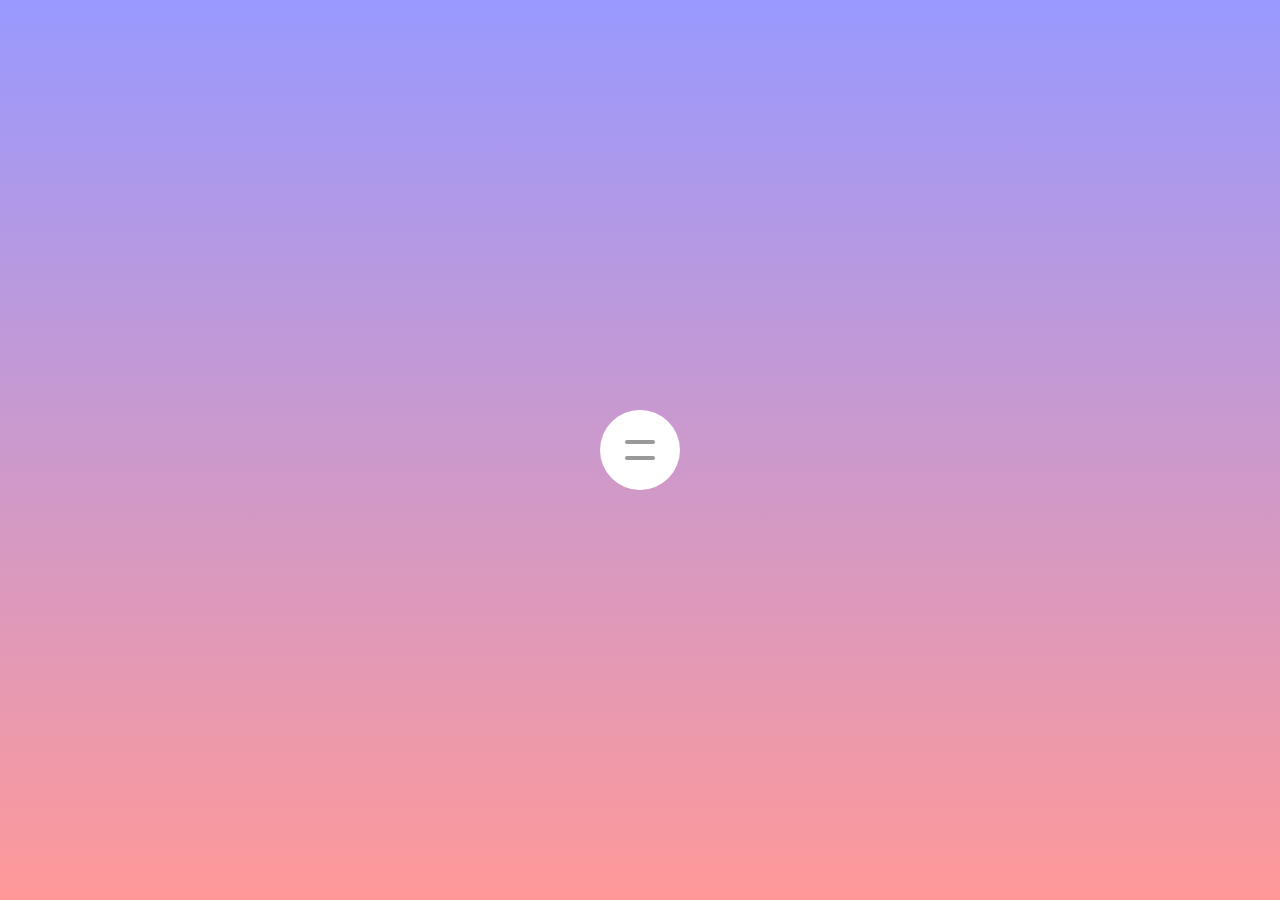
==== index.html @ 33561e9d "Rename ttt.html to index.html" ====
<!DOCTYPE html>
<html lang="zh-CN">

<head>
  <meta charset="UTF-8" />
  <meta name="viewport" content="width=device-width, initial-scale=1.0" />
  <title>HTML+CSS 伸缩式导航栏</title>
  <style>
    * {
      /* 页面初始化 清除页面元素原有的内外边距 */
      padding: 0;
      margin: 0;
    }

    body {
      height: 100vh;
      /* 背景渐变色 */
      background: linear-gradient(#99f, #f99);
    }

    body,
    .navbar,
    .navbar ul {
      /* 三个元素都需要弹性布局 写一块 */
      display: flex;
      justify-content: center;
      align-items: center;
    }

    .navbar {
      /* 相对定位 */
      position: relative;
      padding: 20px;
      border-radius: 50px;
      background-color: #fff;
    }

    .navbar input {
      width: 40px;
      height: 40px;
      /* 鼠标移入变小手 */
      cursor: pointer;
      /* 不透明度为0 直接变透明 */
      opacity: 0;
    }

    .navbar span {
      /* 绝对定位 */
      position: absolute;
      left: 25px;
      /* 现将两条线都放到一起 然后单独设置第二条线的位置 calc方法可以自动计算数值 */
      top: calc(50% - 10px);
      width: 30px;
      height: 4px;
      border-radius: 15px;
      background-color: #999;
      /* 这里在解决一个问题 现在span覆盖着复选框 我们鼠标放到span点不中复选框  写这个属性就能解决这个问题 即便鼠标放到span上点击也能够选中或者未选中复选框*/
      pointer-events: none;
      /* 收回来的时候过渡刚好相反 */
      transition: transform 0.3s ease-in-out, top 0.3s ease-in-out 0.3s;
    }

    /* 因为第二条线在navbar这个元素内的第三个位置 所以这里写3 */
    .navbar span:nth-child(3) {
      top: calc(50% + 6px);
    }

    .navbar ul {
      width: 0;
      /* 溢出隐藏 */
      overflow: hidden;
      /* 现在这个盒子是扁的 待会解决这个问题 */
      /* 这个问题出现的原因是 文字被换行显示了 两个汉字竖着排列了 就撑大盒子了 */
      /* 这个属性可以让文字就在一行排列 不换行 */
      white-space: nowrap;
      transition: all 0.5s;
    }

    .navbar ul li {
      list-style: none;
      margin: 0 15px;
    }

    .navbar ul li a {
      /* 取消下划线 */
      text-decoration: none;
      font-size: 20px;
      font-weight: 700;
      color: #333;
    }

    .navbar ul li a:hover {
      color: #fb7299;
    }

    /* :checked是当选中的复选框的时候 ~ 是兄弟选择器 查找同一级的ul */
    .navbar input:checked~ul {
      width: 350px;
    }

    .navbar input:checked~span:nth-child(2) {
      top: calc(50% - 2px);
      transform: rotate(-45deg);
      background-color: #fb7299;
      /* 现在速度太快了 加个过渡 */
      /* 这是先执行top 然后.3s后执行transform */
      transition: top 0.3s ease-in-out, transform 0.3s ease-in-out 0.3s;
    }

    .navbar input:checked~span:nth-child(3) {
      top: calc(50% - 2px);
      transform: rotate(45deg);
      background-color: #fb7299;
      transition: top 0.3s ease-in-out, transform 0.3s ease-in-out 0.3s;
    }
  </style>
</head>

<body>
  <div class="navbar">
    <input type="checkbox" />
    <span></span>
    <span></span>
    <ul>
      <li><a href="javascript:void(0)">点赞</a></li>
      <li><a href="javascript:void(0)">投币</a></li>
      <li><a href="javascript:void(0)">收藏</a></li>
      <li><a href="javascript:void(0)">关注</a></li>
      <li><a href="javascript:void(0)">分享</a></li>
    </ul>
  </div>
</body>

</html>
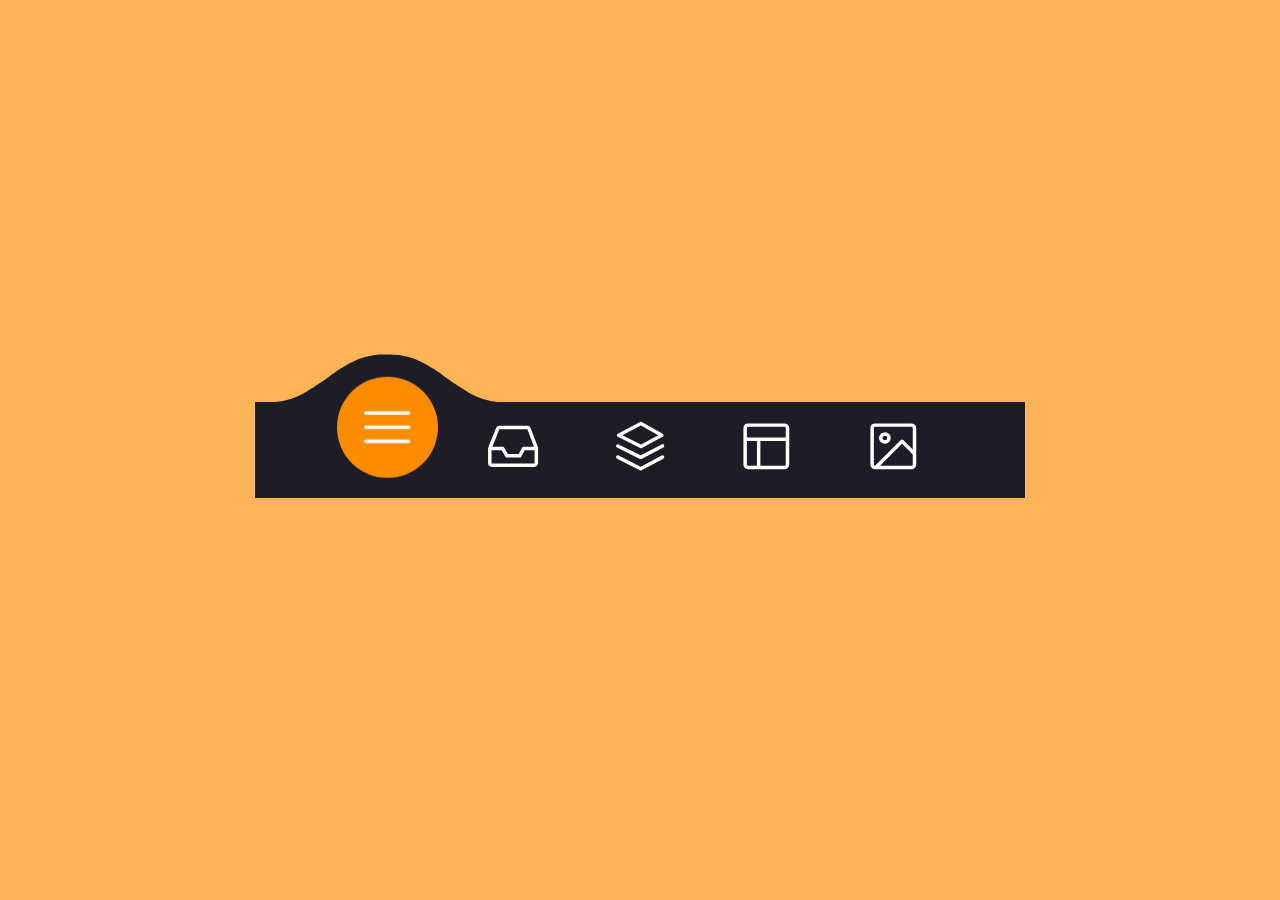
==== commit 50db860e: "Update index.html" ====
--- a/index.html
+++ b/index.html
@@ -1,134 +1,230 @@
 <!DOCTYPE html>
-<html lang="zh-CN">
+<html lang="en">
 
 <head>
-  <meta charset="UTF-8" />
-  <meta name="viewport" content="width=device-width, initial-scale=1.0" />
-  <title>HTML+CSS 伸缩式导航栏</title>
+  <meta charset="UTF-8">
+  <meta http-equiv="X-UA-Compatible" content="IE=edge">
+  <meta name="viewport" content="width=device-width, initial-scale=1.0">
+  <title>Document</title>
   <style>
-    * {
-      /* 页面初始化 清除页面元素原有的内外边距 */
-      padding: 0;
+    html {
+      box-sizing: border-box;
+      --bgColorMenu: #1d1d27;
+      --duration: .7s;
+    }
+
+    html *,
+    html *::before,
+    html *::after {
+      box-sizing: inherit;
+    }
+
+    body {
       margin: 0;
-    }
-
-    body {
+      display: flex;
       height: 100vh;
-      /* 背景渐变色 */
-      background: linear-gradient(#99f, #f99);
-    }
-
-    body,
-    .navbar,
-    .navbar ul {
-      /* 三个元素都需要弹性布局 写一块 */
+      overflow: hidden;
+      align-items: center;
+      justify-content: center;
+      background-color: #ffb457;
+      -webkit-tap-highlight-color: transparent;
+      transition: background-color var(--duration);
+    }
+
+    .menu {
+      margin: 0;
       display: flex;
+      /* Works well with 100% width  */
+      width: 32.05em;
+      font-size: 1.5em;
+      padding: 0 2.85em;
+      position: relative;
+      align-items: center;
       justify-content: center;
+      background-color: var(--bgColorMenu);
+    }
+
+    .menu__item {
+      all: unset;
+      flex-grow: 1;
+      z-index: 100;
+      display: flex;
+      cursor: pointer;
+      position: relative;
+      border-radius: 50%;
       align-items: center;
-    }
-
-    .navbar {
-      /* 相对定位 */
-      position: relative;
-      padding: 20px;
-      border-radius: 50px;
-      background-color: #fff;
-    }
-
-    .navbar input {
-      width: 40px;
-      height: 40px;
-      /* 鼠标移入变小手 */
-      cursor: pointer;
-      /* 不透明度为0 直接变透明 */
-      opacity: 0;
-    }
-
-    .navbar span {
-      /* 绝对定位 */
+      will-change: transform;
+      justify-content: center;
+      padding: 0.55em 0 0.85em;
+      transition: transform var(--timeOut, var(--duration));
+    }
+
+    .menu__item::before {
+      content: "";
+      z-index: -1;
+      width: 4.2em;
+      height: 4.2em;
+      border-radius: 50%;
       position: absolute;
-      left: 25px;
-      /* 现将两条线都放到一起 然后单独设置第二条线的位置 calc方法可以自动计算数值 */
-      top: calc(50% - 10px);
-      width: 30px;
-      height: 4px;
-      border-radius: 15px;
-      background-color: #999;
-      /* 这里在解决一个问题 现在span覆盖着复选框 我们鼠标放到span点不中复选框  写这个属性就能解决这个问题 即便鼠标放到span上点击也能够选中或者未选中复选框*/
-      pointer-events: none;
-      /* 收回来的时候过渡刚好相反 */
-      transition: transform 0.3s ease-in-out, top 0.3s ease-in-out 0.3s;
-    }
-
-    /* 因为第二条线在navbar这个元素内的第三个位置 所以这里写3 */
-    .navbar span:nth-child(3) {
-      top: calc(50% + 6px);
-    }
-
-    .navbar ul {
+      transform: scale(0);
+      transition: background-color var(--duration), transform var(--duration);
+    }
+
+    .menu__item.active {
+      transform: translate3d(0, -.8em, 0);
+    }
+
+    .menu__item.active::before {
+      transform: scale(1);
+      background-color: var(--bgColorItem);
+    }
+
+    .icon {
+      width: 2.6em;
+      height: 2.6em;
+      stroke: white;
+      fill: transparent;
+      stroke-width: 1pt;
+      stroke-miterlimit: 10;
+      stroke-linecap: round;
+      stroke-linejoin: round;
+      stroke-dasharray: 400;
+    }
+
+    .menu__item.active .icon {
+      animation: strok 1.5s reverse;
+    }
+
+    @keyframes strok {
+      100% {
+        stroke-dashoffset: 400;
+      }
+    }
+
+    .menu__border {
+      left: 0;
+      bottom: 99%;
+      width: 10.9em;
+      height: 2.4em;
+      position: absolute;
+      clip-path: url(#menu);
+      will-change: transform;
+      background-color: var(--bgColorMenu);
+      transition: transform var(--timeOut, var(--duration));
+    }
+
+    .svg-container {
       width: 0;
-      /* 溢出隐藏 */
-      overflow: hidden;
-      /* 现在这个盒子是扁的 待会解决这个问题 */
-      /* 这个问题出现的原因是 文字被换行显示了 两个汉字竖着排列了 就撑大盒子了 */
-      /* 这个属性可以让文字就在一行排列 不换行 */
-      white-space: nowrap;
-      transition: all 0.5s;
-    }
-
-    .navbar ul li {
-      list-style: none;
-      margin: 0 15px;
-    }
-
-    .navbar ul li a {
-      /* 取消下划线 */
-      text-decoration: none;
-      font-size: 20px;
-      font-weight: 700;
-      color: #333;
-    }
-
-    .navbar ul li a:hover {
-      color: #fb7299;
-    }
-
-    /* :checked是当选中的复选框的时候 ~ 是兄弟选择器 查找同一级的ul */
-    .navbar input:checked~ul {
-      width: 350px;
-    }
-
-    .navbar input:checked~span:nth-child(2) {
-      top: calc(50% - 2px);
-      transform: rotate(-45deg);
-      background-color: #fb7299;
-      /* 现在速度太快了 加个过渡 */
-      /* 这是先执行top 然后.3s后执行transform */
-      transition: top 0.3s ease-in-out, transform 0.3s ease-in-out 0.3s;
-    }
-
-    .navbar input:checked~span:nth-child(3) {
-      top: calc(50% - 2px);
-      transform: rotate(45deg);
-      background-color: #fb7299;
-      transition: top 0.3s ease-in-out, transform 0.3s ease-in-out 0.3s;
+      height: 0;
+    }
+
+    @media screen and (max-width: 50em) {
+      .menu {
+        font-size: .8em;
+      }
     }
   </style>
 </head>
 
 <body>
-  <div class="navbar">
-    <input type="checkbox" />
-    <span></span>
-    <span></span>
-    <ul>
-      <li><a href="javascript:void(0)">点赞</a></li>
-      <li><a href="javascript:void(0)">投币</a></li>
-      <li><a href="javascript:void(0)">收藏</a></li>
-      <li><a href="javascript:void(0)">关注</a></li>
-      <li><a href="javascript:void(0)">分享</a></li>
-    </ul>
+  <menu class="menu">
+
+    <button class="menu__item active" style="--bgColorItem: #ff8c00;">
+      <svg class="icon" viewBox="0 0 24 24">
+        <path d="M3.8,6.6h16.4" />
+        <path d="M20.2,12.1H3.8" />
+        <path d="M3.8,17.5h16.4" />
+      </svg>
+    </button>
+
+    <button class="menu__item" style="--bgColorItem: #f54888;">
+      <svg class="icon" viewBox="0 0 24 24">
+        <path d="M6.7,4.8h10.7c0.3,0,0.6,0.2,0.7,0.5l2.8,7.3c0,0.1,0,0.2,0,0.3v5.6c0,0.4-0.4,0.8-0.8,0.8H3.8
+                C3.4,19.3,3,19,3,18.5v-5.6c0-0.1,0-0.2,0.1-0.3L6,5.3C6.1,5,6.4,4.8,6.7,4.8z" />
+        <path d="M3.4,12.9H8l1.6,2.8h4.9l1.5-2.8h4.6" />
+      </svg>
+    </button>
+
+    <button class="menu__item" style="--bgColorItem: #4343f5;">
+      <svg class="icon" viewBox="0 0 24 24">
+        <path d="M3.4,11.9l8.8,4.4l8.4-4.4" />
+        <path d="M3.4,16.2l8.8,4.5l8.4-4.5" />
+        <path d="M3.7,7.8l8.6-4.5l8,4.5l-8,4.3L3.7,7.8z" />
+      </svg>
+    </button>
+
+    <button class="menu__item" style="--bgColorItem: #e0b115;">
+      <svg class="icon" viewBox="0 0 24 24">
+        <path d="M5.1,3.9h13.9c0.6,0,1.2,0.5,1.2,1.2v13.9c0,0.6-0.5,1.2-1.2,1.2H5.1c-0.6,0-1.2-0.5-1.2-1.2V5.1
+              C3.9,4.4,4.4,3.9,5.1,3.9z" />
+        <path d="M4.2,9.3h15.6" />
+        <path d="M9.1,9.5v10.3" />
+      </svg>
+    </button>
+
+    <button class="menu__item" style="--bgColorItem:#65ddb7;">
+      <svg class="icon" viewBox="0 0 24 24">
+        <path d="M5.1,3.9h13.9c0.6,0,1.2,0.5,1.2,1.2v13.9c0,0.6-0.5,1.2-1.2,1.2H5.1c-0.6,0-1.2-0.5-1.2-1.2V5.1
+              C3.9,4.4,4.4,3.9,5.1,3.9z" />
+        <path d="M5.5,20l9.9-9.9l4.7,4.7" />
+        <path d="M10.4,8.8c0,0.9-0.7,1.6-1.6,1.6c-0.9,0-1.6-0.7-1.6-1.6C7.3,8,8,7.3,8.9,7.3C9.7,7.3,10.4,8,10.4,8.8z" />
+      </svg>
+    </button>
+
+    <div class="menu__border"></div>
+
+  </menu>
+
+  <div class="svg-container">
+    <svg viewBox="0 0 202.9 45.5">
+      <clipPath id="menu" clipPathUnits="objectBoundingBox" transform="scale(0.0049285362247413 0.021978021978022)">
+        <path d="M6.7,45.5c5.7,0.1,14.1-0.4,23.3-4c5.7-2.3,9.9-5,18.1-10.5c10.7-7.1,11.8-9.2,20.6-14.3c5-2.9,9.2-5.2,15.2-7
+              c7.1-2.1,13.3-2.3,17.6-2.1c4.2-0.2,10.5,0.1,17.6,2.1c6.1,1.8,10.2,4.1,15.2,7c8.8,5,9.9,7.1,20.6,14.3c8.3,5.5,12.4,8.2,18.1,10.5
+              c9.2,3.6,17.6,4.2,23.3,4H6.7z" />
+      </clipPath>
+    </svg>
   </div>
 </body>
+<script>
+  "use strict";
+
+  const body = document.body;
+  const bgColorsBody = ["#ffb457", "#ff96bd", "#9999fb", "#ffe797", "#cffff1"];
+  const menu = body.querySelector(".menu");
+  const menuItems = menu.querySelectorAll(".menu__item");
+  const menuBorder = menu.querySelector(".menu__border");
+  let activeItem = menu.querySelector(".active");
+
+  function clickItem(item, index) {
+    menu.style.removeProperty("--timeOut");
+    if (activeItem == item) return;
+
+    if (activeItem) {
+      activeItem.classList.remove("active");
+    }
+
+    item.classList.add("active");
+    body.style.backgroundColor = bgColorsBody[index];
+    activeItem = item;
+    offsetMenuBorder(activeItem, menuBorder);
+  }
+
+  function offsetMenuBorder(element, menuBorder) {
+    const offsetActiveItem = element.getBoundingClientRect();
+    const left = Math.floor(offsetActiveItem.left - menu.offsetLeft - (menuBorder.offsetWidth - offsetActiveItem.width) / 2) + "px";
+    menuBorder.style.transform = `translate3d(${left}, 0 , 0)`;
+  }
+
+  offsetMenuBorder(activeItem, menuBorder);
+
+  menuItems.forEach((item, index) => {
+    item.addEventListener("click", () => clickItem(item, index));
+  })
+
+  window.addEventListener("resize", () => {
+    offsetMenuBorder(activeItem, menuBorder);
+    menu.style.setProperty("--timeOut", "none");
+  });
+</script>
 
 </html>
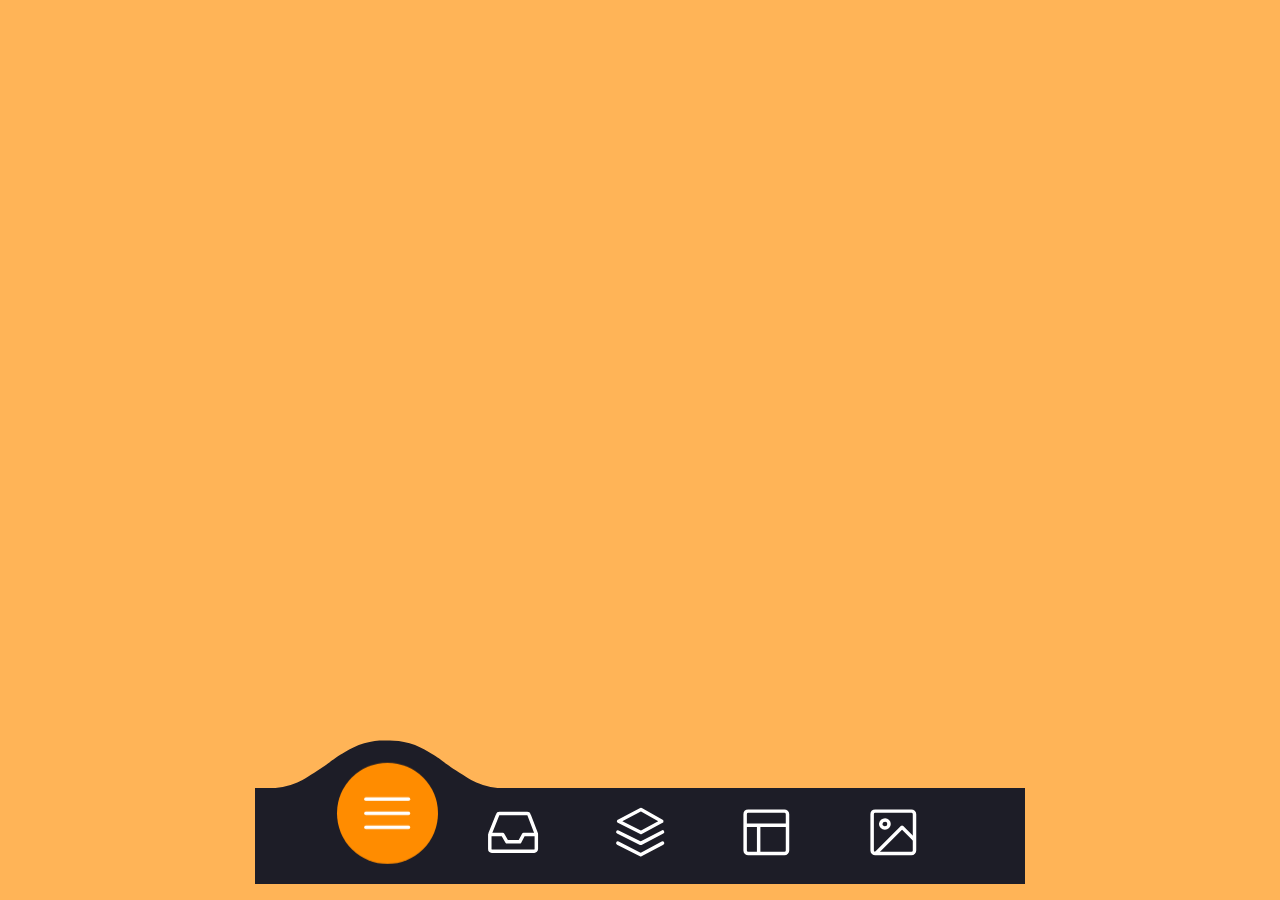
==== commit 73e15f5f: "Update index.html" ====
--- a/index.html
+++ b/index.html
@@ -38,9 +38,10 @@
       width: 32.05em;
       font-size: 1.5em;
       padding: 0 2.85em;
-      position: relative;
+      position: fixed;
       align-items: center;
       justify-content: center;
+      bottom: 16px;
       background-color: var(--bgColorMenu);
     }
 
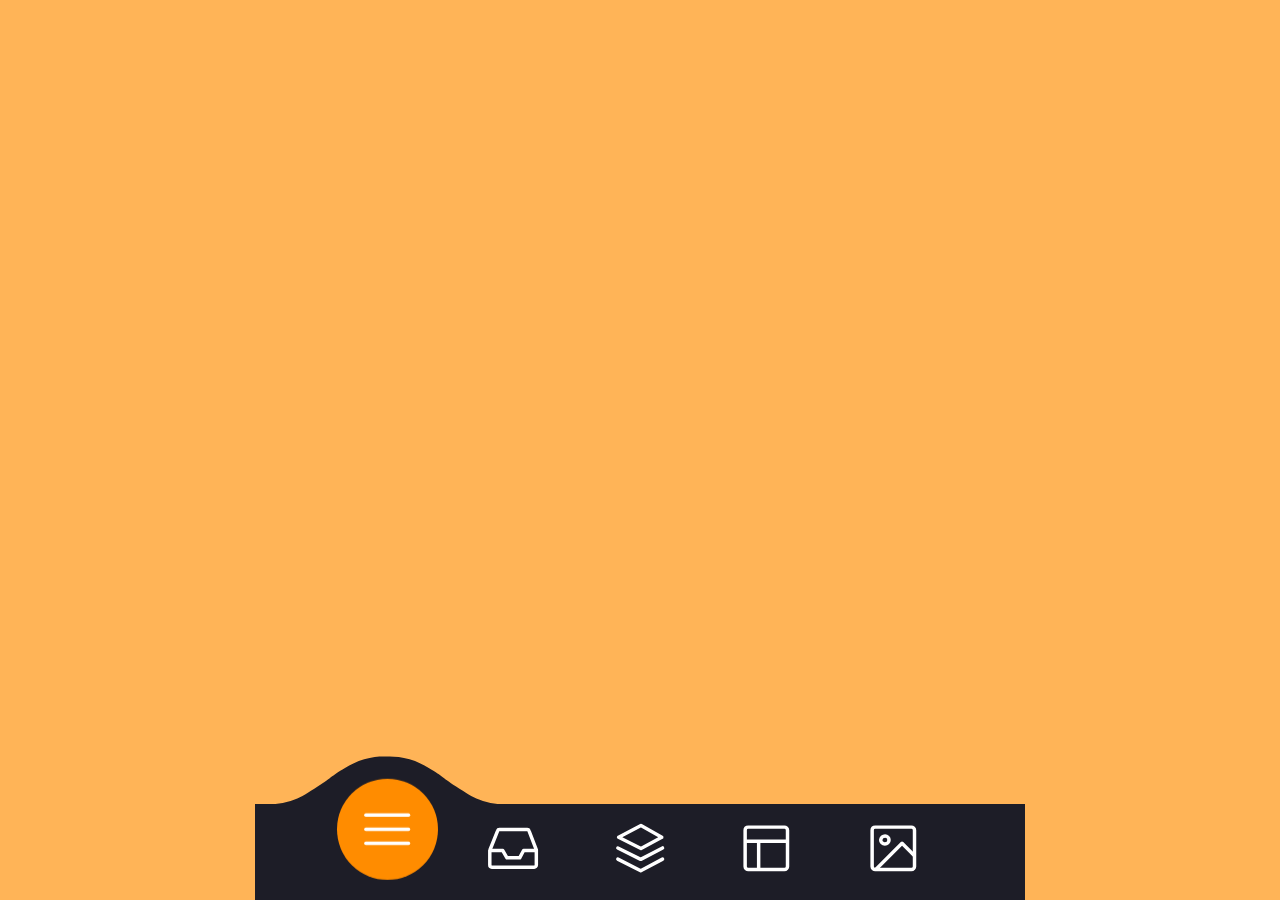
==== commit 90ea43f1: "Update index.html" ====
--- a/index.html
+++ b/index.html
@@ -5,7 +5,7 @@
   <meta charset="UTF-8">
   <meta http-equiv="X-UA-Compatible" content="IE=edge">
   <meta name="viewport" content="width=device-width, initial-scale=1.0">
-  <title>Document</title>
+  <title>少女，遇见你</title>
   <style>
     html {
       box-sizing: border-box;
@@ -41,7 +41,7 @@
       position: fixed;
       align-items: center;
       justify-content: center;
-      bottom: 16px;
+      bottom: 0px;
       background-color: var(--bgColorMenu);
     }
 
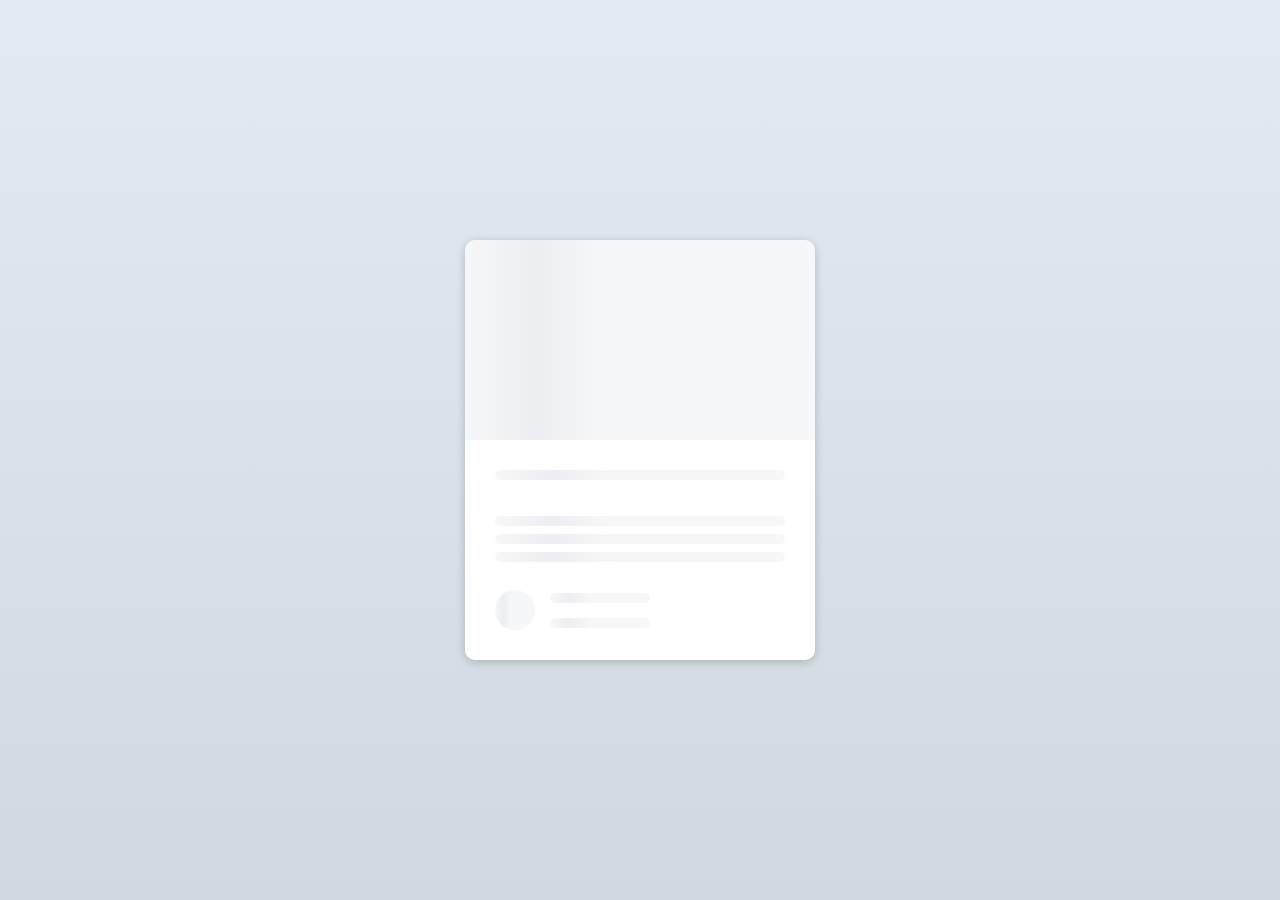
==== commit 8560b589: "Add files via upload" ====
--- a/index.html
+++ b/index.html
@@ -1,231 +1,46 @@
-<!DOCTYPE html>
-<html lang="en">
-
-<head>
-  <meta charset="UTF-8">
-  <meta http-equiv="X-UA-Compatible" content="IE=edge">
-  <meta name="viewport" content="width=device-width, initial-scale=1.0">
-  <title>少女，遇见你</title>
-  <style>
-    html {
-      box-sizing: border-box;
-      --bgColorMenu: #1d1d27;
-      --duration: .7s;
-    }
-
-    html *,
-    html *::before,
-    html *::after {
-      box-sizing: inherit;
-    }
-
-    body {
-      margin: 0;
-      display: flex;
-      height: 100vh;
-      overflow: hidden;
-      align-items: center;
-      justify-content: center;
-      background-color: #ffb457;
-      -webkit-tap-highlight-color: transparent;
-      transition: background-color var(--duration);
-    }
-
-    .menu {
-      margin: 0;
-      display: flex;
-      /* Works well with 100% width  */
-      width: 32.05em;
-      font-size: 1.5em;
-      padding: 0 2.85em;
-      position: fixed;
-      align-items: center;
-      justify-content: center;
-      bottom: 0px;
-      background-color: var(--bgColorMenu);
-    }
-
-    .menu__item {
-      all: unset;
-      flex-grow: 1;
-      z-index: 100;
-      display: flex;
-      cursor: pointer;
-      position: relative;
-      border-radius: 50%;
-      align-items: center;
-      will-change: transform;
-      justify-content: center;
-      padding: 0.55em 0 0.85em;
-      transition: transform var(--timeOut, var(--duration));
-    }
-
-    .menu__item::before {
-      content: "";
-      z-index: -1;
-      width: 4.2em;
-      height: 4.2em;
-      border-radius: 50%;
-      position: absolute;
-      transform: scale(0);
-      transition: background-color var(--duration), transform var(--duration);
-    }
-
-    .menu__item.active {
-      transform: translate3d(0, -.8em, 0);
-    }
-
-    .menu__item.active::before {
-      transform: scale(1);
-      background-color: var(--bgColorItem);
-    }
-
-    .icon {
-      width: 2.6em;
-      height: 2.6em;
-      stroke: white;
-      fill: transparent;
-      stroke-width: 1pt;
-      stroke-miterlimit: 10;
-      stroke-linecap: round;
-      stroke-linejoin: round;
-      stroke-dasharray: 400;
-    }
-
-    .menu__item.active .icon {
-      animation: strok 1.5s reverse;
-    }
-
-    @keyframes strok {
-      100% {
-        stroke-dashoffset: 400;
-      }
-    }
-
-    .menu__border {
-      left: 0;
-      bottom: 99%;
-      width: 10.9em;
-      height: 2.4em;
-      position: absolute;
-      clip-path: url(#menu);
-      will-change: transform;
-      background-color: var(--bgColorMenu);
-      transition: transform var(--timeOut, var(--duration));
-    }
-
-    .svg-container {
-      width: 0;
-      height: 0;
-    }
-
-    @media screen and (max-width: 50em) {
-      .menu {
-        font-size: .8em;
-      }
-    }
-  </style>
-</head>
-
-<body>
-  <menu class="menu">
-
-    <button class="menu__item active" style="--bgColorItem: #ff8c00;">
-      <svg class="icon" viewBox="0 0 24 24">
-        <path d="M3.8,6.6h16.4" />
-        <path d="M20.2,12.1H3.8" />
-        <path d="M3.8,17.5h16.4" />
-      </svg>
-    </button>
-
-    <button class="menu__item" style="--bgColorItem: #f54888;">
-      <svg class="icon" viewBox="0 0 24 24">
-        <path d="M6.7,4.8h10.7c0.3,0,0.6,0.2,0.7,0.5l2.8,7.3c0,0.1,0,0.2,0,0.3v5.6c0,0.4-0.4,0.8-0.8,0.8H3.8
-                C3.4,19.3,3,19,3,18.5v-5.6c0-0.1,0-0.2,0.1-0.3L6,5.3C6.1,5,6.4,4.8,6.7,4.8z" />
-        <path d="M3.4,12.9H8l1.6,2.8h4.9l1.5-2.8h4.6" />
-      </svg>
-    </button>
-
-    <button class="menu__item" style="--bgColorItem: #4343f5;">
-      <svg class="icon" viewBox="0 0 24 24">
-        <path d="M3.4,11.9l8.8,4.4l8.4-4.4" />
-        <path d="M3.4,16.2l8.8,4.5l8.4-4.5" />
-        <path d="M3.7,7.8l8.6-4.5l8,4.5l-8,4.3L3.7,7.8z" />
-      </svg>
-    </button>
-
-    <button class="menu__item" style="--bgColorItem: #e0b115;">
-      <svg class="icon" viewBox="0 0 24 24">
-        <path d="M5.1,3.9h13.9c0.6,0,1.2,0.5,1.2,1.2v13.9c0,0.6-0.5,1.2-1.2,1.2H5.1c-0.6,0-1.2-0.5-1.2-1.2V5.1
-              C3.9,4.4,4.4,3.9,5.1,3.9z" />
-        <path d="M4.2,9.3h15.6" />
-        <path d="M9.1,9.5v10.3" />
-      </svg>
-    </button>
-
-    <button class="menu__item" style="--bgColorItem:#65ddb7;">
-      <svg class="icon" viewBox="0 0 24 24">
-        <path d="M5.1,3.9h13.9c0.6,0,1.2,0.5,1.2,1.2v13.9c0,0.6-0.5,1.2-1.2,1.2H5.1c-0.6,0-1.2-0.5-1.2-1.2V5.1
-              C3.9,4.4,4.4,3.9,5.1,3.9z" />
-        <path d="M5.5,20l9.9-9.9l4.7,4.7" />
-        <path d="M10.4,8.8c0,0.9-0.7,1.6-1.6,1.6c-0.9,0-1.6-0.7-1.6-1.6C7.3,8,8,7.3,8.9,7.3C9.7,7.3,10.4,8,10.4,8.8z" />
-      </svg>
-    </button>
-
-    <div class="menu__border"></div>
-
-  </menu>
-
-  <div class="svg-container">
-    <svg viewBox="0 0 202.9 45.5">
-      <clipPath id="menu" clipPathUnits="objectBoundingBox" transform="scale(0.0049285362247413 0.021978021978022)">
-        <path d="M6.7,45.5c5.7,0.1,14.1-0.4,23.3-4c5.7-2.3,9.9-5,18.1-10.5c10.7-7.1,11.8-9.2,20.6-14.3c5-2.9,9.2-5.2,15.2-7
-              c7.1-2.1,13.3-2.3,17.6-2.1c4.2-0.2,10.5,0.1,17.6,2.1c6.1,1.8,10.2,4.1,15.2,7c8.8,5,9.9,7.1,20.6,14.3c8.3,5.5,12.4,8.2,18.1,10.5
-              c9.2,3.6,17.6,4.2,23.3,4H6.7z" />
-      </clipPath>
-    </svg>
-  </div>
-</body>
-<script>
-  "use strict";
-
-  const body = document.body;
-  const bgColorsBody = ["#ffb457", "#ff96bd", "#9999fb", "#ffe797", "#cffff1"];
-  const menu = body.querySelector(".menu");
-  const menuItems = menu.querySelectorAll(".menu__item");
-  const menuBorder = menu.querySelector(".menu__border");
-  let activeItem = menu.querySelector(".active");
-
-  function clickItem(item, index) {
-    menu.style.removeProperty("--timeOut");
-    if (activeItem == item) return;
-
-    if (activeItem) {
-      activeItem.classList.remove("active");
-    }
-
-    item.classList.add("active");
-    body.style.backgroundColor = bgColorsBody[index];
-    activeItem = item;
-    offsetMenuBorder(activeItem, menuBorder);
-  }
-
-  function offsetMenuBorder(element, menuBorder) {
-    const offsetActiveItem = element.getBoundingClientRect();
-    const left = Math.floor(offsetActiveItem.left - menu.offsetLeft - (menuBorder.offsetWidth - offsetActiveItem.width) / 2) + "px";
-    menuBorder.style.transform = `translate3d(${left}, 0 , 0)`;
-  }
-
-  offsetMenuBorder(activeItem, menuBorder);
-
-  menuItems.forEach((item, index) => {
-    item.addEventListener("click", () => clickItem(item, index));
-  })
-
-  window.addEventListener("resize", () => {
-    offsetMenuBorder(activeItem, menuBorder);
-    menu.style.setProperty("--timeOut", "none");
-  });
-</script>
-
-</html>
+<!DOCTYPE html>
+<html lang="en">
+
+<head>
+    <meta charset="UTF-8">
+    <meta http-equiv="X-UA-Compatible" content="IE=edge">
+    <meta name="viewport" content="width=device-width, initial-scale=1.0">
+    <link rel="stylesheet" href="style.css">
+    <title>Content PlaceHolder 内容占位加载器</title>
+</head>
+
+<body>
+    <div class="card">
+        <!-- 图片 -->
+        <div class="card-header animated-bg" id="header">&nbsp;</div>
+
+        <!-- 卡片内容区 -->
+        <div class="card-content">
+            <!-- 头像 -->
+            <h4 class="card-title animated-bg animated-bg-text" id="title">
+                &nbsp;
+            </h4>
+            <!-- 摘录 -->
+            <p class="card-excerpt" id="excerpt">
+                &nbsp;
+                <span class="animated-bg animated-bg-text">&nbsp;</span>
+                <span class="animated-bg animated-bg-text">&nbsp;</span>
+                <span class="animated-bg animated-bg-text">&nbsp;</span>
+            </p>
+            <!-- 作者 -->
+            <div class="author">
+                <!-- 头像 -->
+                <div class="profile-img animated-bg" id="profile_img">&nbsp;</div>
+                <!-- 个人信息 -->
+                <div class="author-info">
+                    <strong class="animated-bg animated-bg-text" id="name">&nbsp;</strong>
+                    <small class="animated-bg animated-bg-text" id="date">&nbsp;</small>
+                </div>
+            </div>
+        </div>
+    </div>
+
+    <script src="script.js"></script>
+</body>
+
+</html>--- a/style.css
+++ b/style.css
@@ -0,0 +1,134 @@
+:root {
+    --light-color: #f6f7f8;
+    --dark-color: #edeef1;
+}
+
+* {
+    box-sizing: border-box;
+}
+
+body {
+    display: flex;
+    justify-content: center;
+    align-items: center;
+    height: 100vh;
+    overflow: hidden;
+    margin: 0;
+    font-family: sans-serif;
+    /* 013大雨滂沱 */
+    background-image: linear-gradient(to top, #cfd9df 0%, #e2ebf0 100%);
+}
+
+img {
+    /* 所有图片最大宽度 不超过父元素的宽度 */
+    max-width: 100%;
+}
+
+.card {
+    overflow: hidden;
+    width: 350px;
+    border-radius: 10px;
+    /* 不用边框,用阴影突出一个边框,更有朦胧感 */
+    box-shadow: 0 2px 10px rgba(0, 0, 0, .2);
+}
+
+/* 头部区 */
+.card-header {
+    height: 200px;
+}
+
+/* 头部图片 */
+.card-header img {
+    /* 保持宽高比,即使被裁剪 */
+    object-fit: cover;
+    width: 100%;
+    height: 100%;
+}
+
+/* 内容区 */
+.card-content {
+    padding: 30px;
+    background-color: #fff;
+}
+
+/* 标题 */
+.card-title {
+    margin: 0;
+    /* height: 20px; */
+}
+
+/* 节选 */
+.card-excerpt {
+    margin: 10px 0 20px;
+    color: #777;
+}
+
+/* 作者区 */
+.author {
+    /* 只加一个弹性布局,让所有子元素自动往左上角飘(类似浮动) */
+    display: flex;
+}
+
+/* 作者头像:圆形 */
+.profile-img {
+    /* 溢出隐藏+圆角边框才 等于 圆形头像 */
+    overflow: hidden;
+    width: 40px;
+    height: 40px;
+    border-radius: 50%;
+}
+
+/* 作者信息区 */
+.author-info {
+    /* 弹性:上下平分 */
+    display: flex;
+    flex-direction: column;
+    justify-content: space-around;
+    margin-left: 15px;
+    width: 100px;
+}
+
+/* 作者 */
+.author-info strong {
+    margin-bottom: 5px;
+}
+
+/* 日期 */
+.author-info small {
+    margin-top: 5px;
+    color: #aaa;
+}
+
+/* 关键点:生动背景 */
+.animated-bg {
+    /* 给所有待加载的背景区加上 渐变背景 */
+    background-image: linear-gradient(to right,
+            var(--light-color) 0%,
+            var(--dark-color) 10%,
+            var(--light-color) 20%,
+            var(--light-color) 100%);
+    /* 背景X轴拉长一倍 */
+    background-size: 200% 100%;
+    animation: bgPos 1s linear infinite;
+}
+
+/* 生动的背景文字 */
+.animated-bg-text {
+    /* 让所有待加载 的文字区 的每行 变成 100%独占一行 */
+    display: inline-flex;
+    margin: 0;
+    width: 100%;
+    height: 10px;
+    border-radius: 50px;
+}
+
+/* 关键点:利用背景移动,造成渐变条循环的效果 */
+@keyframes bgPos {
+    0% {
+        background-position: 50% 0;
+    }
+
+    100% {
+        background-position: -150% 0;
+    }
+}